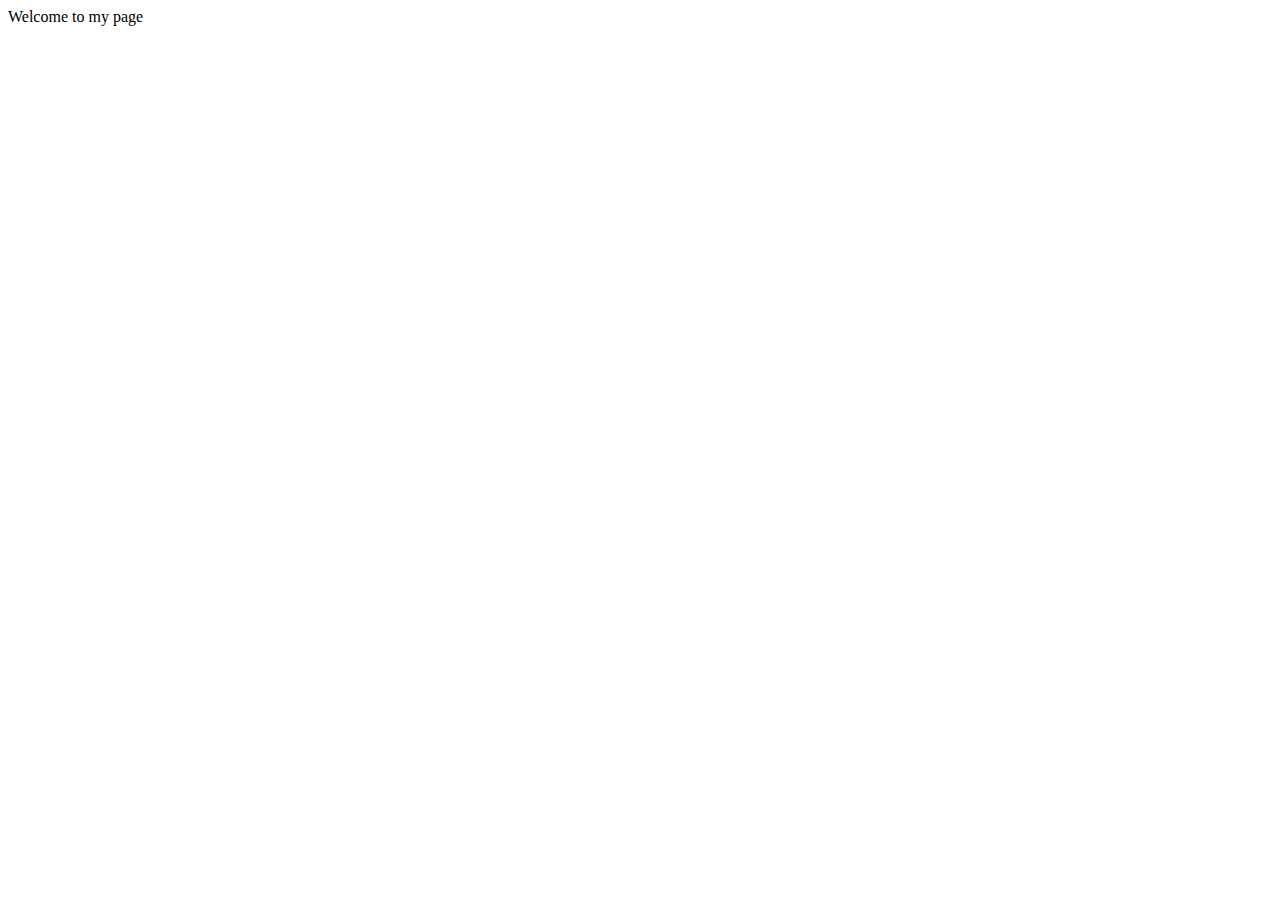
==== GITMaster/MyTestProject/index.html @ 6d62d1d1 "Update index.html 06012023" ====
<html>
    <head>
        <link rel="stylesheet" href="CSS/basic.css">
        <title>
            My Sample Pages2
        </title>
    </head>
    <body class="headColor">
        Welcome to my page
    </body>
</html>
---- GITMaster/MyTestProject/CSS/basic.css ----
.headColor{
    color: #000;
}
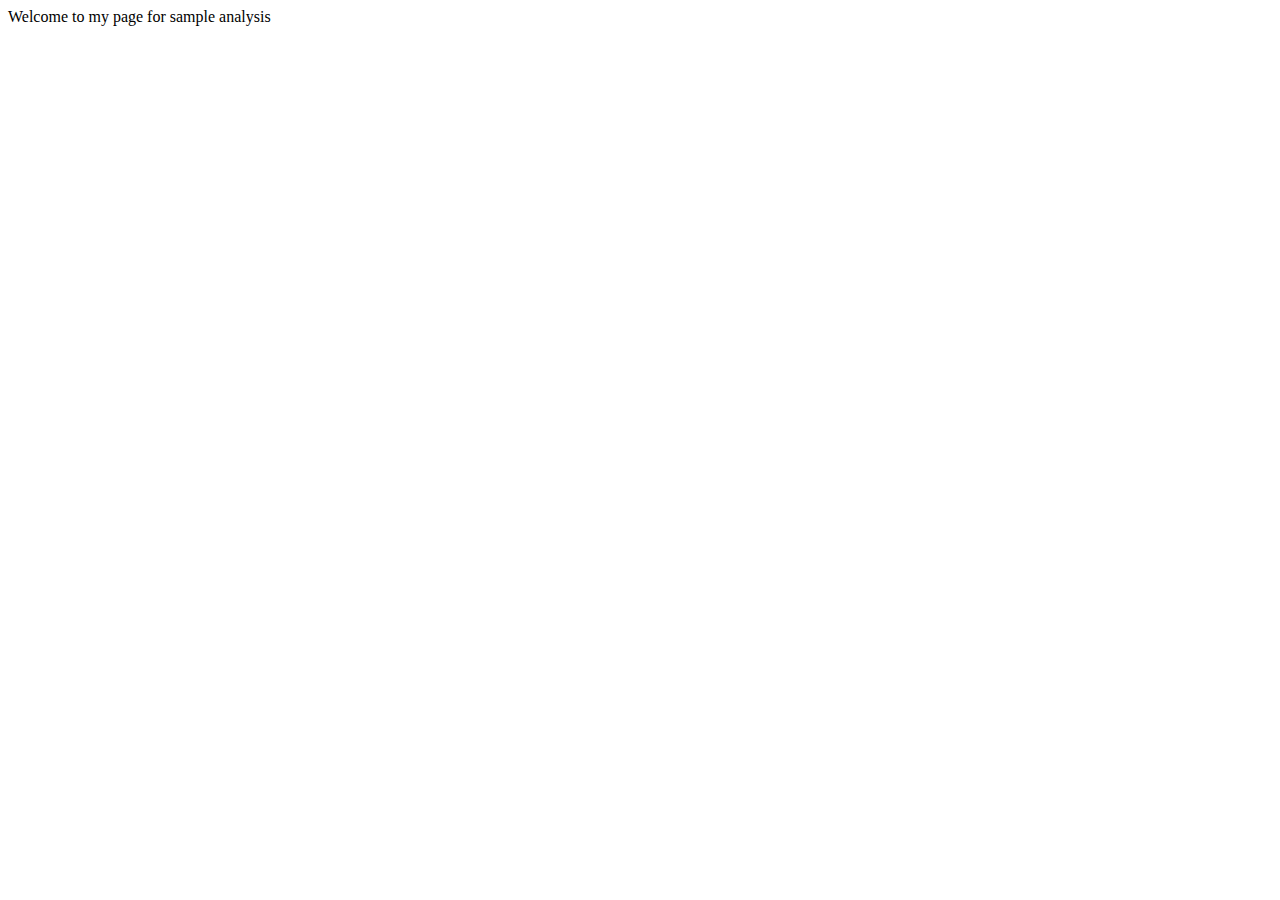
==== commit b2128112: "Make additional changes" ====
--- a/GITMaster/MyTestProject/index.html
+++ b/GITMaster/MyTestProject/index.html
@@ -1,11 +1,12 @@
+<!DOCTYPE html>
 <html>
     <head>
         <link rel="stylesheet" href="CSS/basic.css">
-        <title>
-            My Sample Pages2
+        <title class="test">
+            My Sample Pages 1 
         </title>
     </head>
     <body class="headColor">
-        Welcome to my page
+        Welcome to my page for sample analysis
     </body>
 </html> 
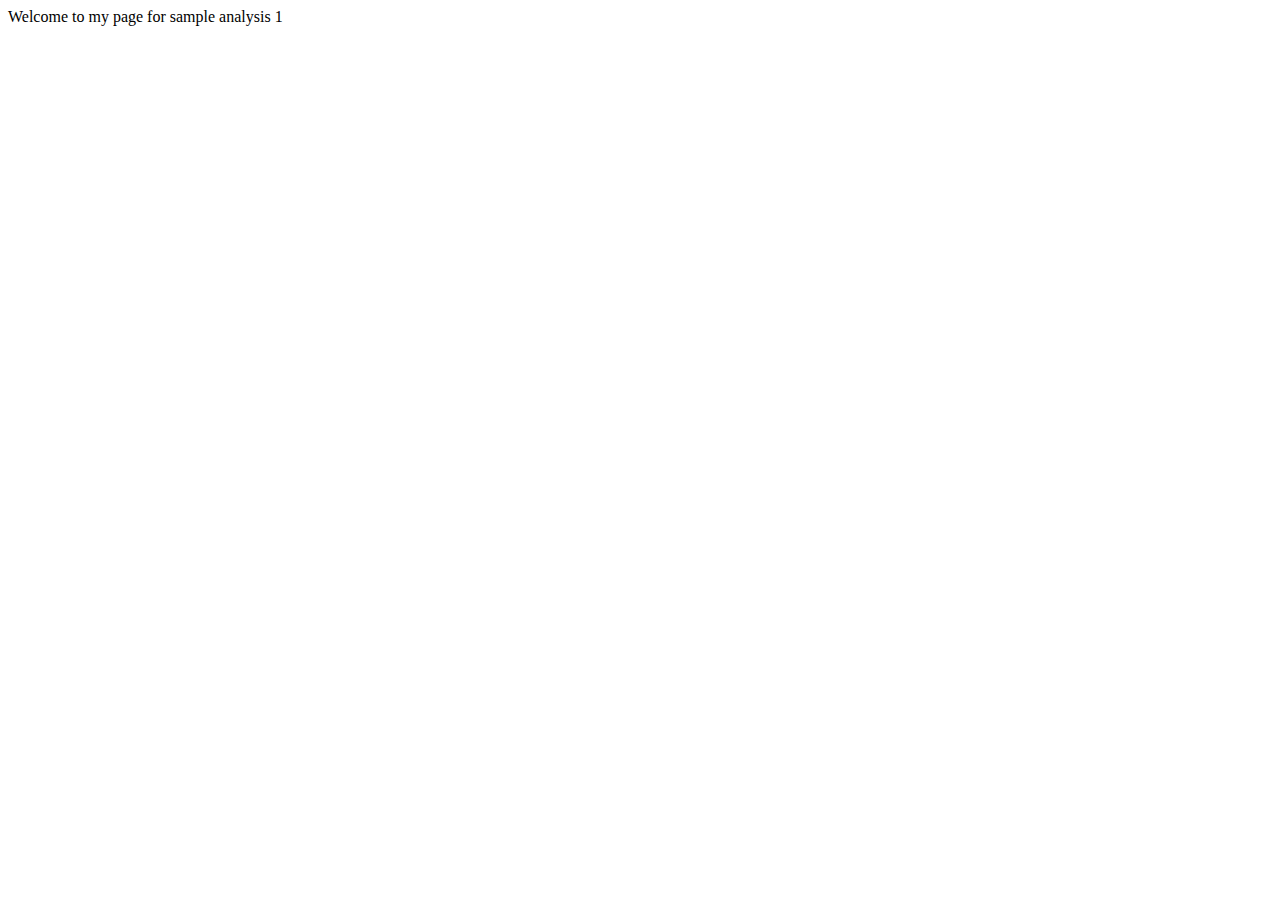
==== commit 0cc11a00: "updated tag" ====
--- a/GITMaster/MyTestProject/index.html
+++ b/GITMaster/MyTestProject/index.html
@@ -1,4 +1,4 @@
-<!DOCTYPE html>
+<!DOCTYPE html
 <html>
     <head>
         <link rel="stylesheet" href="CSS/basic.css">
@@ -7,6 +7,6 @@
         </title>
     </head>
     <body class="headColor">
-        Welcome to my page for sample analysis
+        Welcome to my page for sample analysis 1
     </body>
 </html> 
